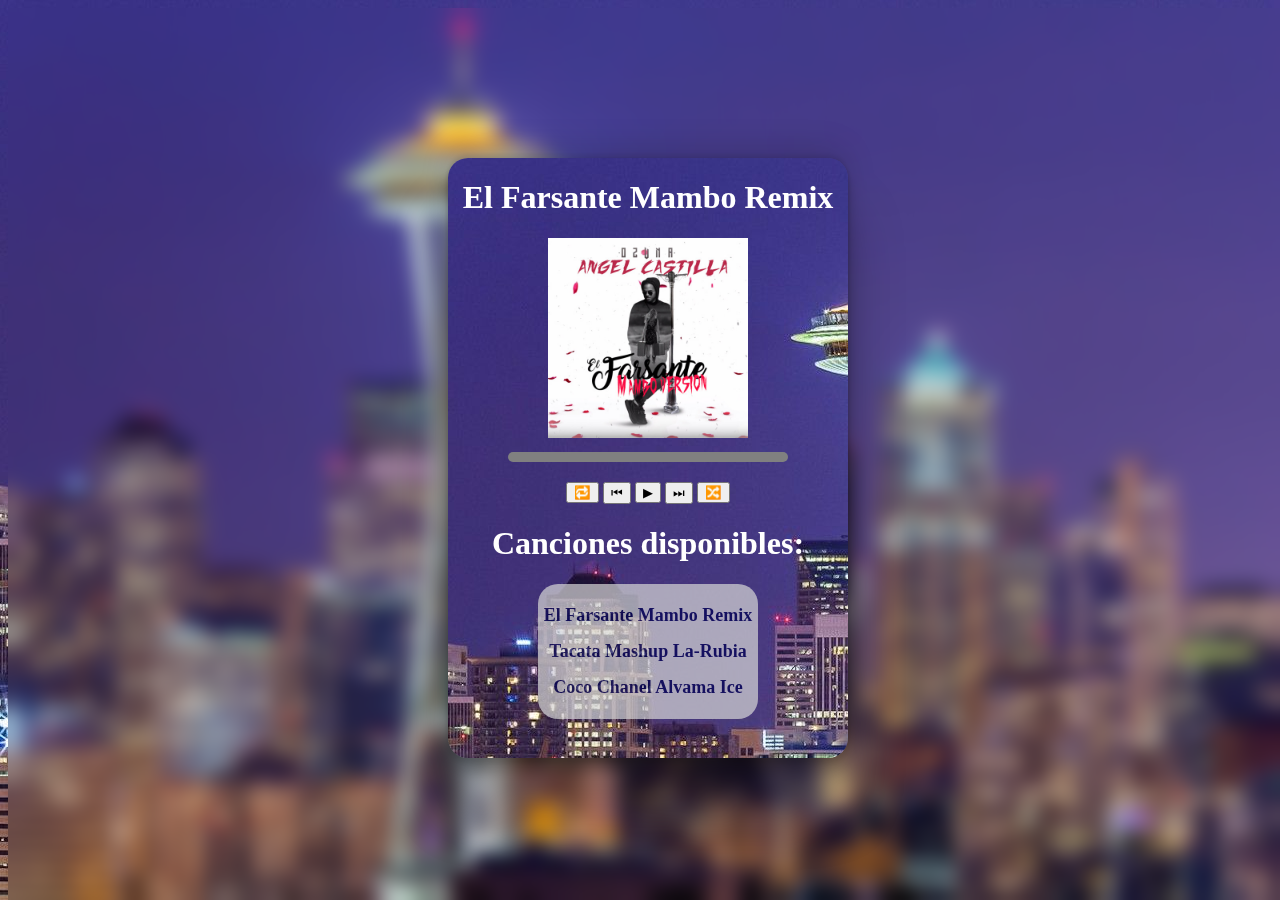
==== index.html @ 113c55f8 "Initial commit" ====
<!DOCTYPE html>
<html lang="en">
<head>
    <meta charset="UTF-8">
    <meta name="viewport" content="width=device-width, initial-scale=1.0">
    <script src="script.js" defer></script>
    <link rel="stylesheet" href="style.css">
    <title>Document</title>
</head>
<body>
    <body>
        <audio id="Coco Chanel Alvama Ice" src="sonidos/SCOCO CHANEL (Alvama Ice Mix) - Eladio Carrión, Bad Bunny (128 kbps).mp3"></audio>
        <audio id="Tacata Mashup La-Rubia" src="sonidos/Tacata-LaRubia-Abdon-Mashup.mp3"></audio>
        <audio id="El Farsante Mambo Remix" src="sonidos/Ozuna - El Farsante [Mambo Remix] (128 kbps).mp3"></audio>
            <div id="contenedor">
                <div id="info-cancion">
                    <h1 id="titulo-cancion"></h1>
                    <img id="imagen-cancion" src="" alt="Portada de la canción">
                </div>
                <div id="barra-progreso">
                    <div id="progreso"></div>
                </div>
                <div id="controles">
                    <button id="bucle">🔁</button>
                    <button id="anterior">⏮</button>
                    <button id="play">▶</button>
                    <button id="siguiente">⏭</button>
                    <button id="aleatorio">🔀</button>
                </div>
                <div id="playlist">
                    <h1>Canciones disponibles:</h1>
                    <li id="lista-canciones"></li>
                </div>
            </div>

    </body>
</body>
</html>
---- style.css ----
body {
    position: fixed;
    background-image: url('img/fondo-musica.jpg');
    display: flex;
    justify-content: center;
    align-items: center;
    top: 0;
    left: 0;
    width: 100%;
    height: 100%;
    backdrop-filter: blur(10px); /* Ajusta el valor de desenfoque según tus preferencias */
    z-index: -1; /* Para que quede detrás del contenido */  
}

#contenedor {
    background-image: url('img/fondo-musica.jpg');
    border-radius: 20px;
    display: flex;
    flex-direction: column;
    justify-content: flex-start;
    align-items: center;
    text-align: center;
    color: #fff;
    width: 400px;
    height: 600px;
    box-shadow: rgba(0, 0, 0, 0.25) 0px 54px 55px, rgba(0, 0, 0, 0.12) 0px -12px 30px, rgba(0, 0, 0, 0.12) 0px 4px 6px, rgba(0, 0, 0, 0.17) 0px 12px 13px, rgba(0, 0, 0, 0.09) 0px -3px 5px;}

#reproductor {
    background-color: gray;
    padding: 20px;
    text-align: center;
}

#info {
    margin-bottom: 20px;
}

#imagen-cancion {
    max-width: 100%;
    margin-bottom: 10px;
}

#barra-progreso {
    width: 70%;
    height: 10px;
    margin: 0 auto;
    background-color: gray;
    border-radius: 5px;
}

#progreso {
    height: 100%;
    width: 0;
    background-color: #fff;
    transition: width 0.1s;
    border-radius: 5px;
}


#controles {
    margin-top: 20px;
}

#controles i {
    font-size: 24px;
    margin: 0 10px;
    cursor: pointer;
}

img {
    width: 200px;
    height: 200px;
}

#playlist {
    display: flex;
    flex-direction: column;
    align-items: center;
    justify-content: center;

}

#lista-canciones {
    list-style: none;
    font-size: 12px;
}

li {
    background-color: rgb(215, 215, 215);
    color: rgb(0, 0, 84);
    border-radius: 20px;
    opacity: 0.7;
    transition: .5s ease-in-out;
    padding: 6px;
}

#playlist li:hover {
    cursor: pointer;
    transform: scale(1.3);
    font-weight: 800;
}
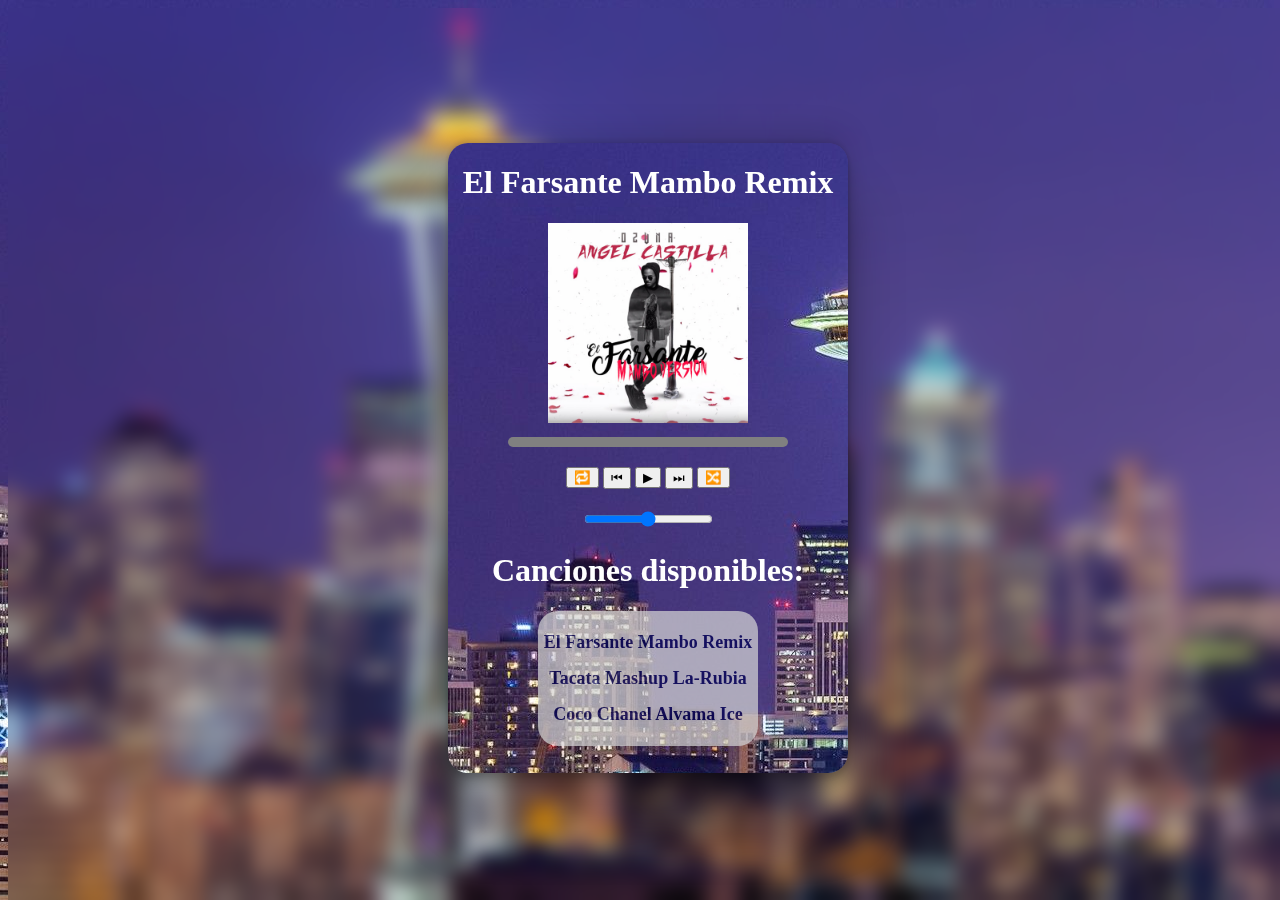
==== commit c6fee62b: "terminado" ====
--- a/index.html
+++ b/index.html
@@ -5,7 +5,7 @@
     <meta name="viewport" content="width=device-width, initial-scale=1.0">
     <script src="script.js" defer></script>
     <link rel="stylesheet" href="style.css">
-    <title>Document</title>
+    <title>Reproductor Música Web</title>
 </head>
 <body>
     <body>
@@ -27,6 +27,10 @@
                     <button id="siguiente">⏭</button>
                     <button id="aleatorio">🔀</button>
                 </div>
+                <div id="controles">
+                    <input type="range" id="volumen" min="0" max="1" step="0.1" value="1">
+                </div>
+                
                 <div id="playlist">
                     <h1>Canciones disponibles:</h1>
                     <li id="lista-canciones"></li>
--- a/style.css
+++ b/style.css
@@ -8,8 +8,8 @@
     left: 0;
     width: 100%;
     height: 100%;
-    backdrop-filter: blur(10px); /* Ajusta el valor de desenfoque según tus preferencias */
-    z-index: -1; /* Para que quede detrás del contenido */  
+    backdrop-filter: blur(10px); 
+    z-index: -1; 
 }
 
 #contenedor {
@@ -22,7 +22,7 @@
     text-align: center;
     color: #fff;
     width: 400px;
-    height: 600px;
+    height: 630px;
     box-shadow: rgba(0, 0, 0, 0.25) 0px 54px 55px, rgba(0, 0, 0, 0.12) 0px -12px 30px, rgba(0, 0, 0, 0.12) 0px 4px 6px, rgba(0, 0, 0, 0.17) 0px 12px 13px, rgba(0, 0, 0, 0.09) 0px -3px 5px;}
 
 #reproductor {
@@ -77,7 +77,6 @@
     flex-direction: column;
     align-items: center;
     justify-content: center;
-
 }
 
 #lista-canciones {
@@ -96,6 +95,6 @@
 
 #playlist li:hover {
     cursor: pointer;
-    transform: scale(1.3);
+    transform: scale(1.2);
     font-weight: 800;
-}+}
